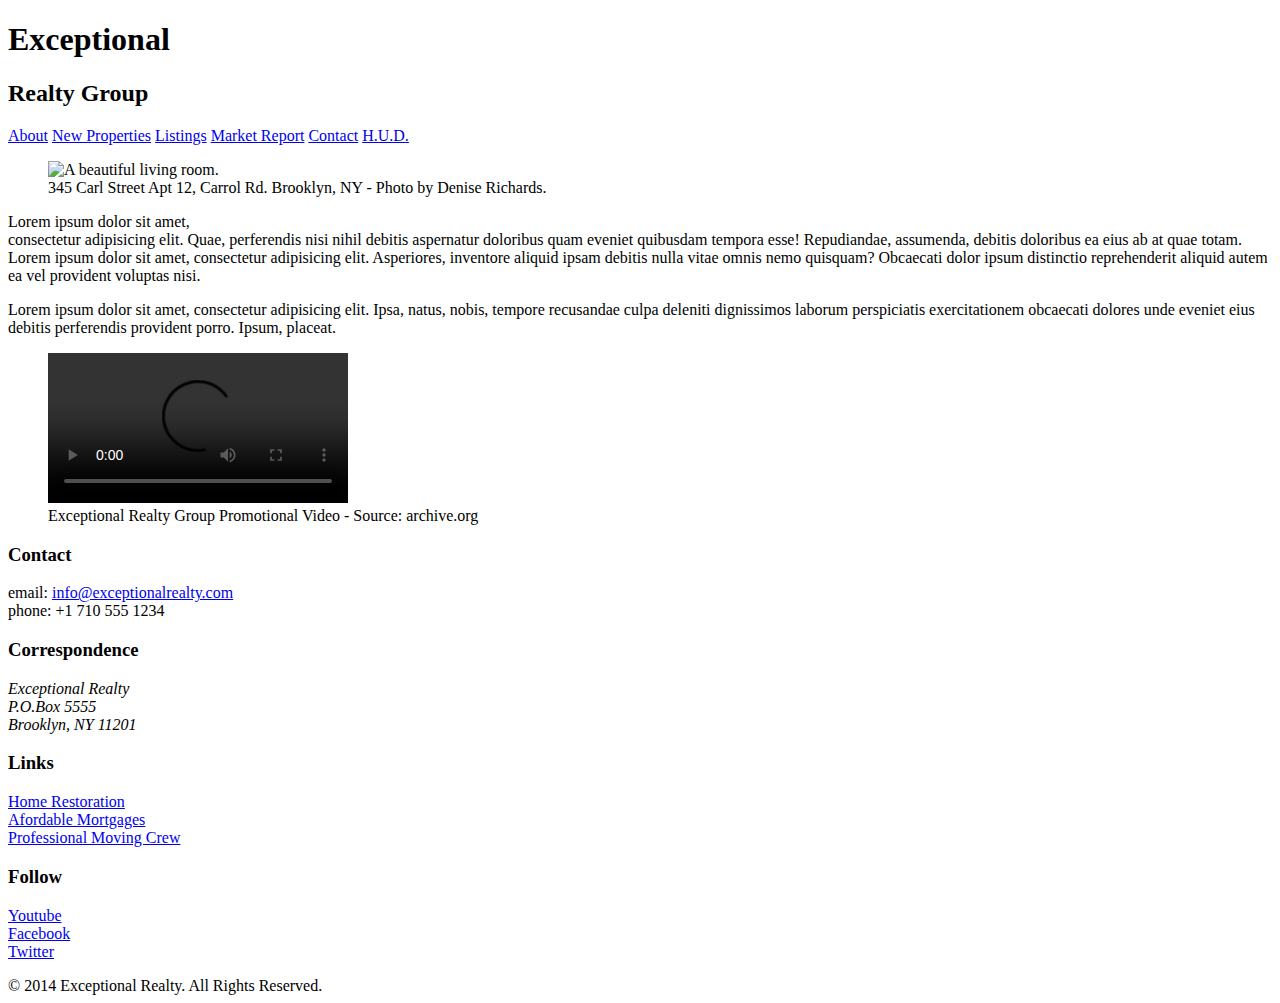
==== index.html @ 8cbf1209 "automatically backed up by learn" ====
<!DOCTYPE html>
<html lang="en">
  <head>
    <meta charset="UTF-8">
    <title>Exceptional Realty Group - Luxury Homes - About</title>
    <link rel="stylesheet" href="http:https://cdnjs.cloudflare.com/ajax/libs/normalize/8.0.1/normalize.min.css">
    <link rel="stylesheet" href="css/style.css">
  </head>
  <body>
    <header>
      <!-- logo -->
      <h1>Exceptional</h1>
      <h2>Realty Group</h2>

      <nav>
        <a href="index.html">About</a> <a href="new-properties.html">New Properties</a> <a href="real-estate-listings.html">Listings</a> <a href="market-report.html">Market Report</a> <a href="contact.html">Contact</a> <a href="http://hud.gov" target="_blank">H.U.D.</a>
      </nav>
    </header>

    <section id="featured-property">
      <figure>
        <img src="images/intro-pic.jpg" alt="A beautiful living room." title="Welcome to Exceptional Realty Group">
        <figcaption>345 Carl Street Apt 12, Carrol Rd. Brooklyn, NY - Photo by Denise Richards.</figcaption>
      </figure>

      <p>Lorem ipsum dolor sit amet,<br> consectetur adipisicing elit. Quae, perferendis nisi nihil debitis aspernatur doloribus quam eveniet quibusdam tempora esse! Repudiandae, assumenda, debitis doloribus ea eius ab at quae totam. Lorem ipsum dolor sit amet, consectetur adipisicing elit. Asperiores, inventore aliquid ipsam debitis nulla vitae omnis nemo quisquam? Obcaecati dolor ipsum distinctio reprehenderit aliquid autem ea vel provident voluptas nisi.</p>
      <p>Lorem ipsum dolor sit amet, consectetur adipisicing elit. Ipsa, natus, nobis, tempore recusandae culpa deleniti dignissimos laborum perspiciatis exercitationem obcaecati dolores unde eveniet eius debitis perferendis provident porro. Ipsum, placeat.</p>
    </section>

    <section id="promotional">
      <figure>
        <video controls>
          <source src="videos/real-estate.mp4" type="video/mp4">
          <source src="videos/real-estate.ogv" type="video/ogg">
          Your browser does not support HTML5 video. <a href="http://browsehappy.com" target="_blank">Please upgrade your browser</a>.
        </video>
        <figcaption>Exceptional Realty Group Promotional Video - Source: archive.org</figcaption>
      </figure>
    </section>

    <section id="details">
      <div>
        <h3>Contact</h3>
        <p>
          email: <a href="mailto:info@exceptionalrealty.com">info@exceptionalrealty.com</a><br>
          phone: +1 710 555 1234
        </p>
        <h3>Correspondence</h3>
        <address>
          Exceptional Realty<br>
          P.O.Box 5555<br>
          Brooklyn, NY 11201
        </address>
      </div>

      <div>
        <h3>Links</h3>
        <p>
          <a href="#" target="_blank">Home Restoration</a><br>
          <a href="#" target="_blank">Afordable Mortgages</a><br>
          <a href="#" target="_blank">Professional Moving Crew</a>
        </p>
      </div>

      <div>
        <h3>Follow</h3>
        <p>
          <a href="#" target="_blank">Youtube</a><br>
          <a href="#" target="_blank">Facebook</a><br>
          <a href="#" target="_blank">Twitter</a>
        </p>
      </div>
    </section>

    <footer>
      &copy; 2014 Exceptional Realty. All Rights Reserved.
    </footer>

  </body>
</html>
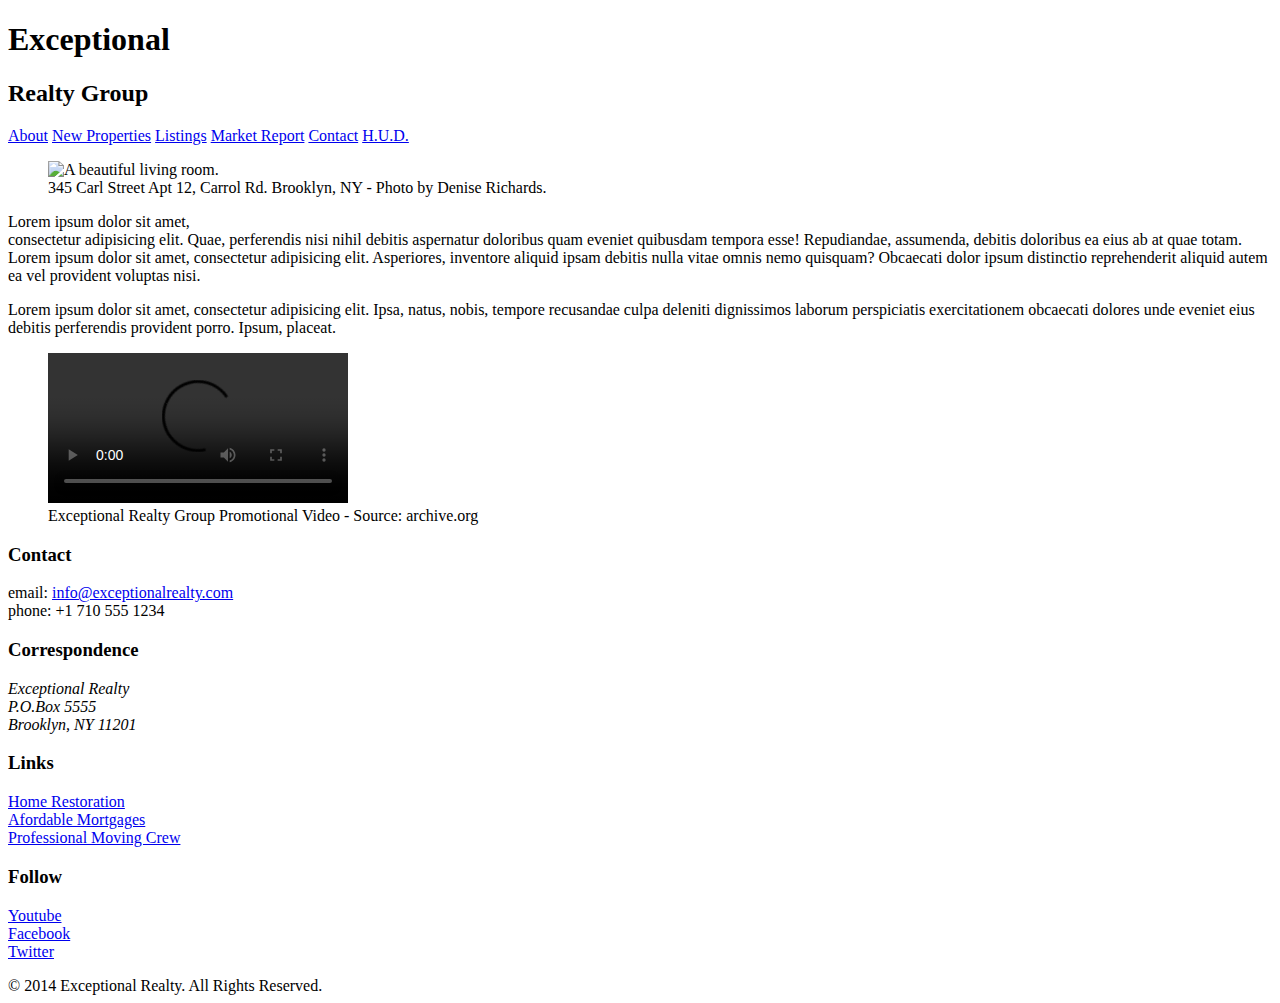
==== commit c5f68f9d: "automatically backed up by learn" ====
--- a/index.html
+++ b/index.html
@@ -3,8 +3,9 @@
   <head>
     <meta charset="UTF-8">
     <title>Exceptional Realty Group - Luxury Homes - About</title>
-    <link rel="stylesheet" href="http:https://cdnjs.cloudflare.com/ajax/libs/normalize/8.0.1/normalize.min.css">
-    <link rel="stylesheet" href="css/style.css">
+    <link rel="stylesheet" href="https://cdnjs.cloudflare.com/ajax/libs/normalize/8.0.1/normalize.min.css">
+      <link rel="stylesheet" href="css/style.css">
+      <script src="https://cdnjs.cloudflare.com/ajax/libs/modernizr/2.8.3/modernizr.min.js"></script>
   </head>
   <body>
     <header>
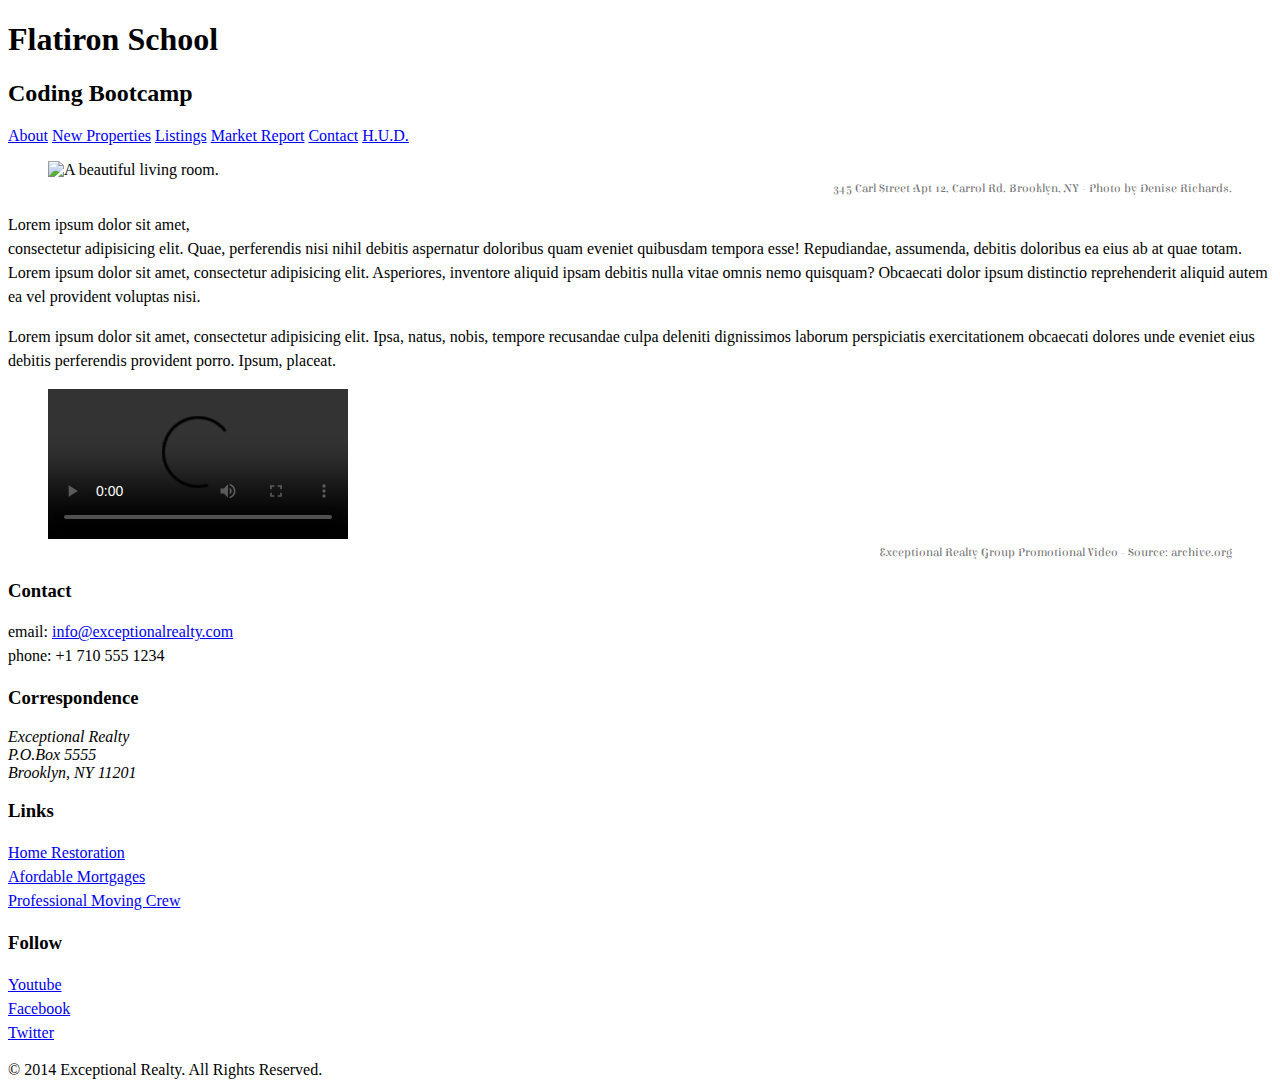
==== commit c6f300cb: "automatically backed up by learn" ====
--- a/index.html
+++ b/index.html
@@ -10,9 +10,11 @@
   <body>
     <header>
       <!-- logo -->
-      <h1>Exceptional</h1>
-      <h2>Realty Group</h2>
-
+      <div>
+        <h1> Flatiron School </h1>
+        <h2> Coding Bootcamp </h2>
+      </div>
+      
       <nav>
         <a href="index.html">About</a> <a href="new-properties.html">New Properties</a> <a href="real-estate-listings.html">Listings</a> <a href="market-report.html">Market Report</a> <a href="contact.html">Contact</a> <a href="http://hud.gov" target="_blank">H.U.D.</a>
       </nav>
--- a/css/style.css
+++ b/css/style.css
@@ -0,0 +1,37 @@
+@import url('https://fonts.googleapis.com/css?family=Elsie+Swash+Caps');
+@import url('https://fonts.googleapis.com/css?family=Clicker+Script|Elsie+Swash+Caps');
+
+/* This is a comment! */
+
+/* CSS Syntax:
+
+selector {
+	property: value;
+	property: value;
+}
+*/
+
+/* Type selector */
+
+p {/*select all <p> */
+	font-size: 1em; /* 16px, ?pt, 100%, 1em */
+	line-height: 1.5em;
+}
+
+figcaption {
+/*	font-weigth: normal;
+	font-size: 0.75em;
+	ling-hight: 1.5em;
+	font-family: Georgia, "New Times Roman", serif;*/
+	font: normal 0.75em/1.5em 'Elsie Swash Caps', cursive;
+	color: #707070;
+	text-align: right;
+}
+
+/* Class selector (applied to  as many elements as you like) */
+
+.milk-text {/* will select elements with class ="milk-text" */
+	font: bold 2.6em 'Elsie Swash Caps', cursive;
+	color: white;
+	text-shadow: 0 2px 3px #000;
+}
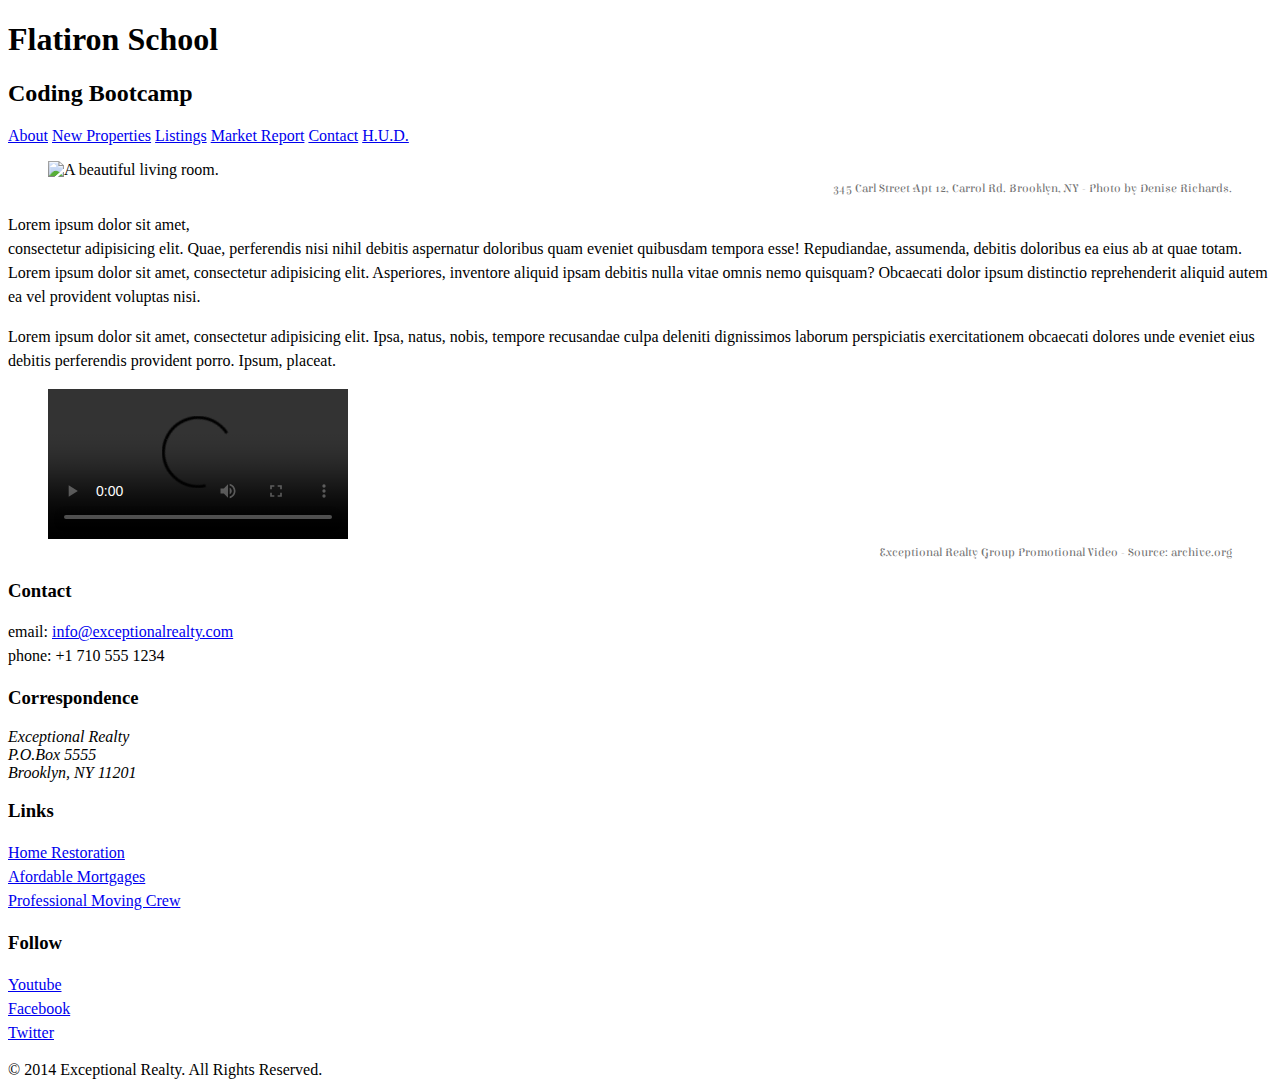
==== commit 473c19e9: "automatically backed up by learn" ====
--- a/index.html
+++ b/index.html
@@ -14,7 +14,7 @@
         <h1> Flatiron School </h1>
         <h2> Coding Bootcamp </h2>
       </div>
-      
+
       <nav>
         <a href="index.html">About</a> <a href="new-properties.html">New Properties</a> <a href="real-estate-listings.html">Listings</a> <a href="market-report.html">Market Report</a> <a href="contact.html">Contact</a> <a href="http://hud.gov" target="_blank">H.U.D.</a>
       </nav>
